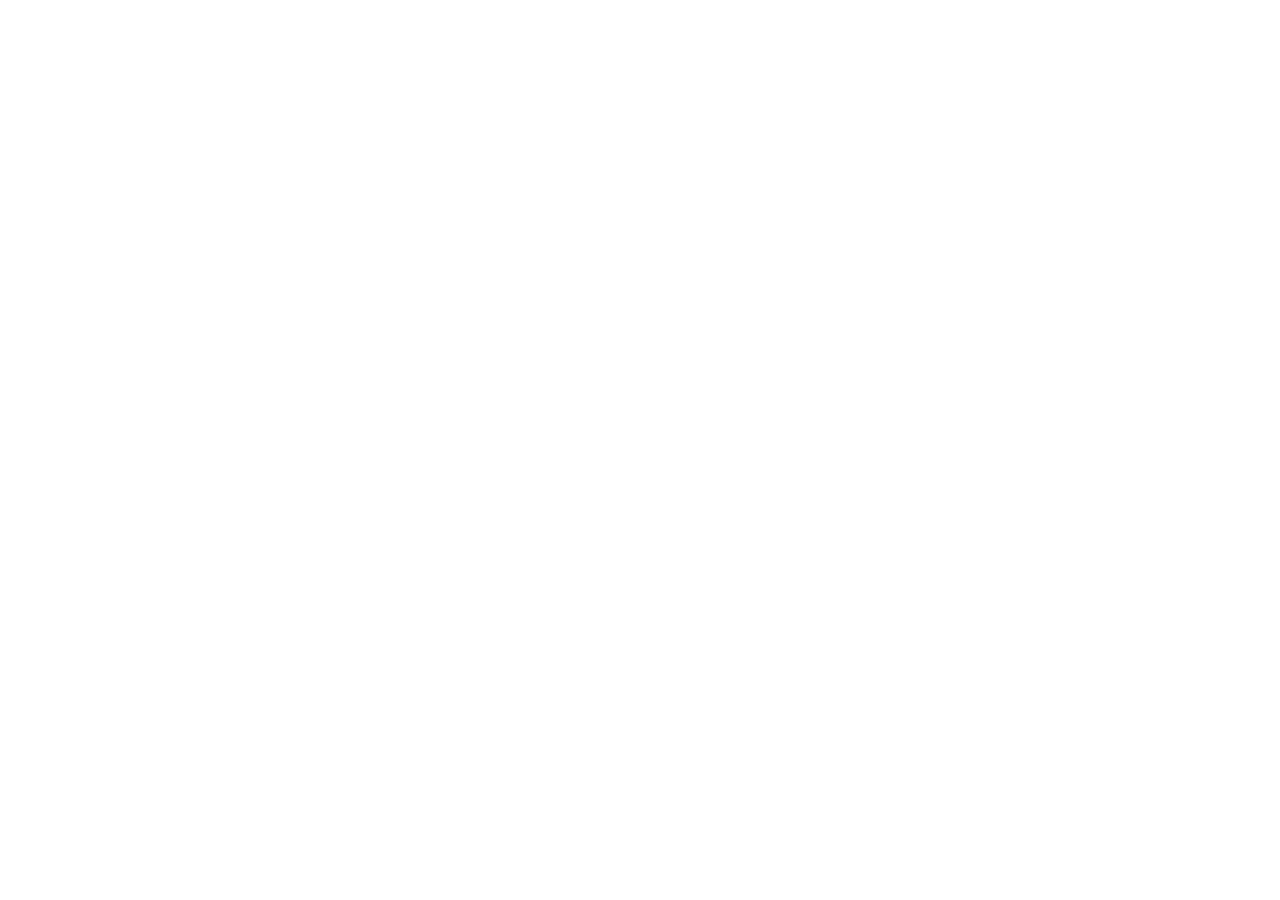
==== 1. Login - Isabella Reyes/index.html @ af523d2c "Inicialización" ====
<!DOCTYPE html>
<html lang="en">
<head>
    <meta charset="UTF-8">
    <meta name="viewport" content="width=device-width, initial-scale=1.0">
    <title>Document</title>
    <link rel="stylesheet" href="style.css">
</head>
<body>
    
    
    <script src="script.js"></script>
</body>
</html>
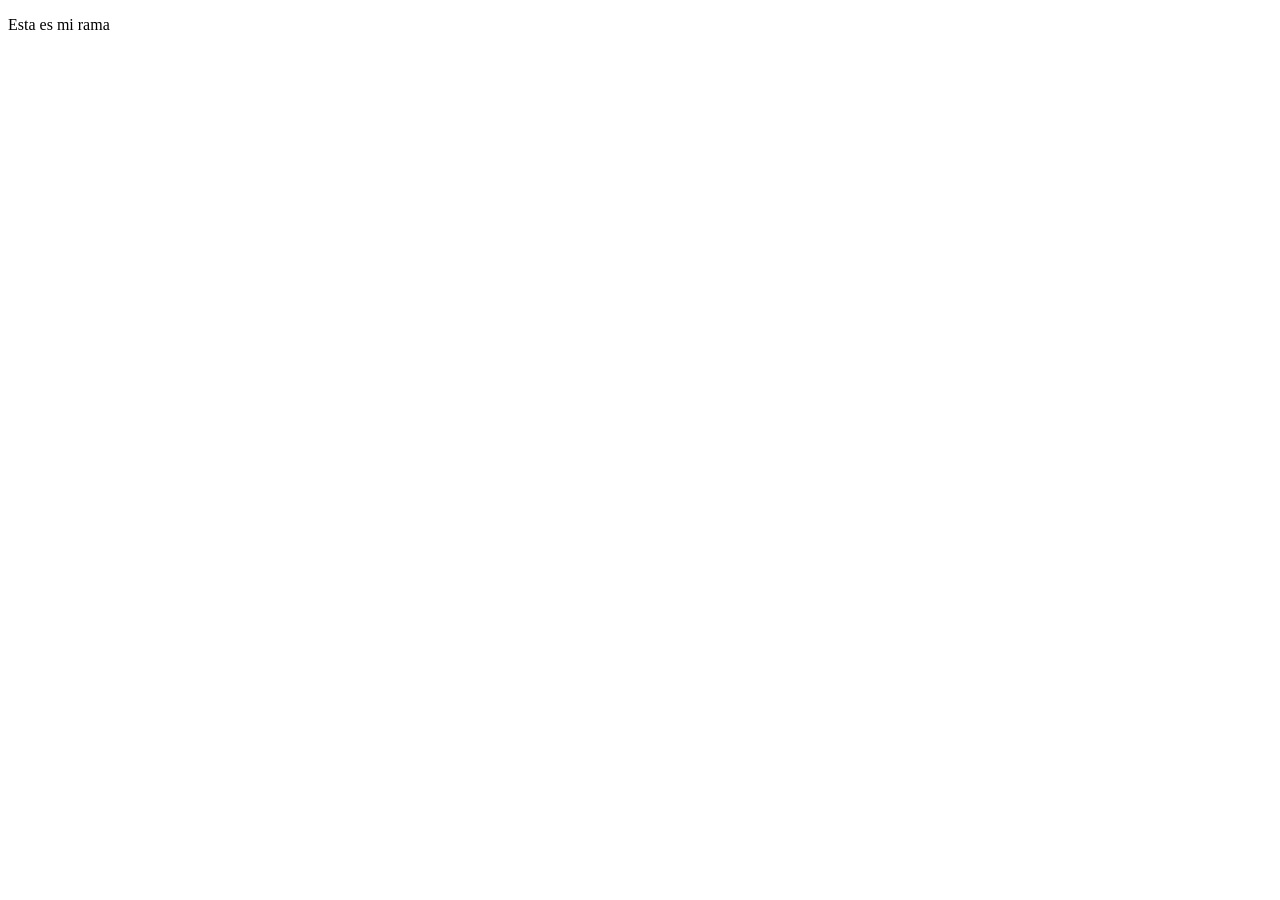
==== commit 3dd6dc9c: "Creación rama Isabella" ====
--- a/1. Login - Isabella Reyes/index.html
+++ b/1. Login - Isabella Reyes/index.html
@@ -7,6 +7,10 @@
     <link rel="stylesheet" href="style.css">
 </head>
 <body>
+
+    <p>
+        Esta es mi rama
+    </p>
     
     
     <script src="script.js"></script>
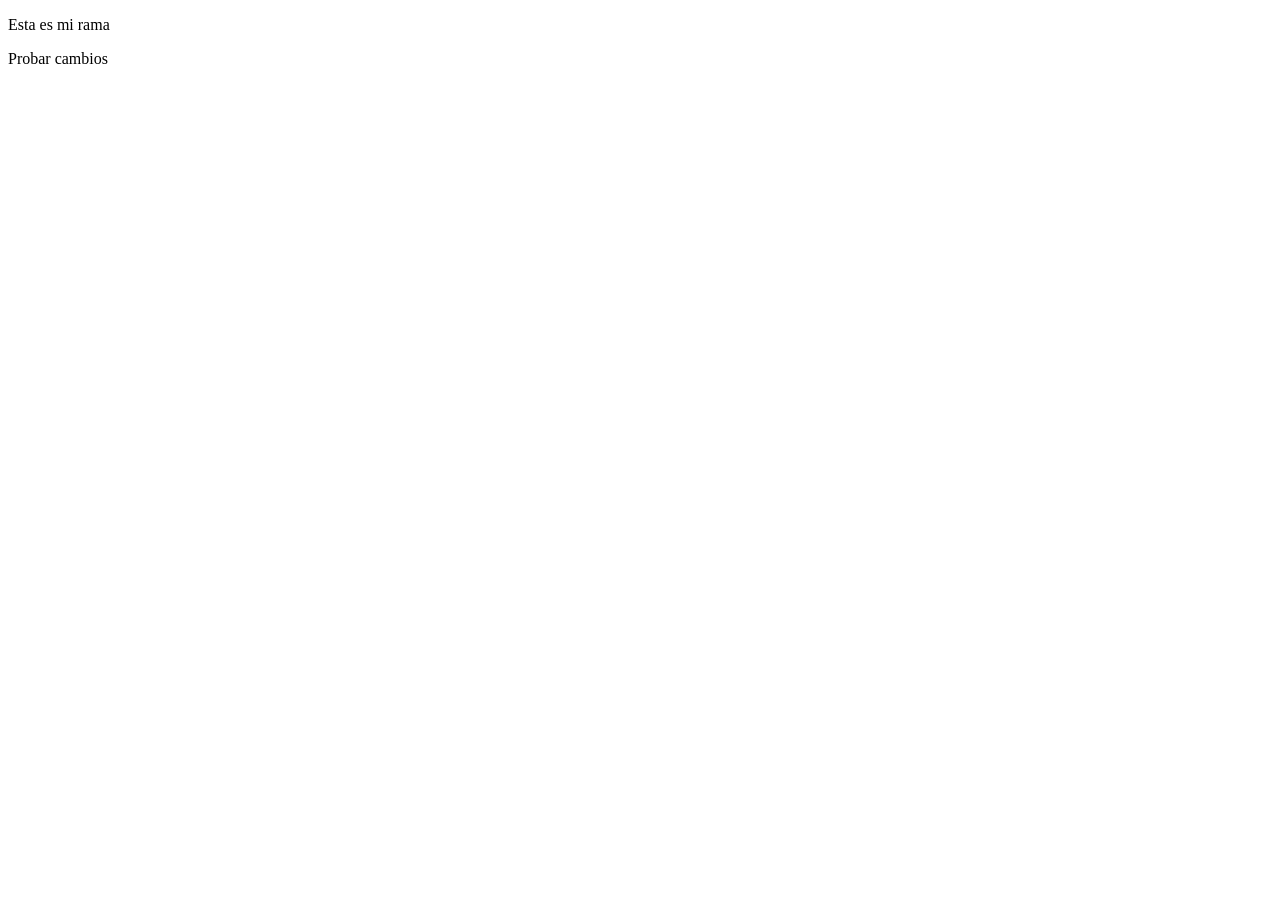
==== commit 9e6bd7cc: "Probar terminal" ====
--- a/1. Login - Isabella Reyes/index.html
+++ b/1. Login - Isabella Reyes/index.html
@@ -11,6 +11,10 @@
     <p>
         Esta es mi rama
     </p>
+
+    <p>
+        Probar cambios
+    </p>
     
     
     <script src="script.js"></script>
